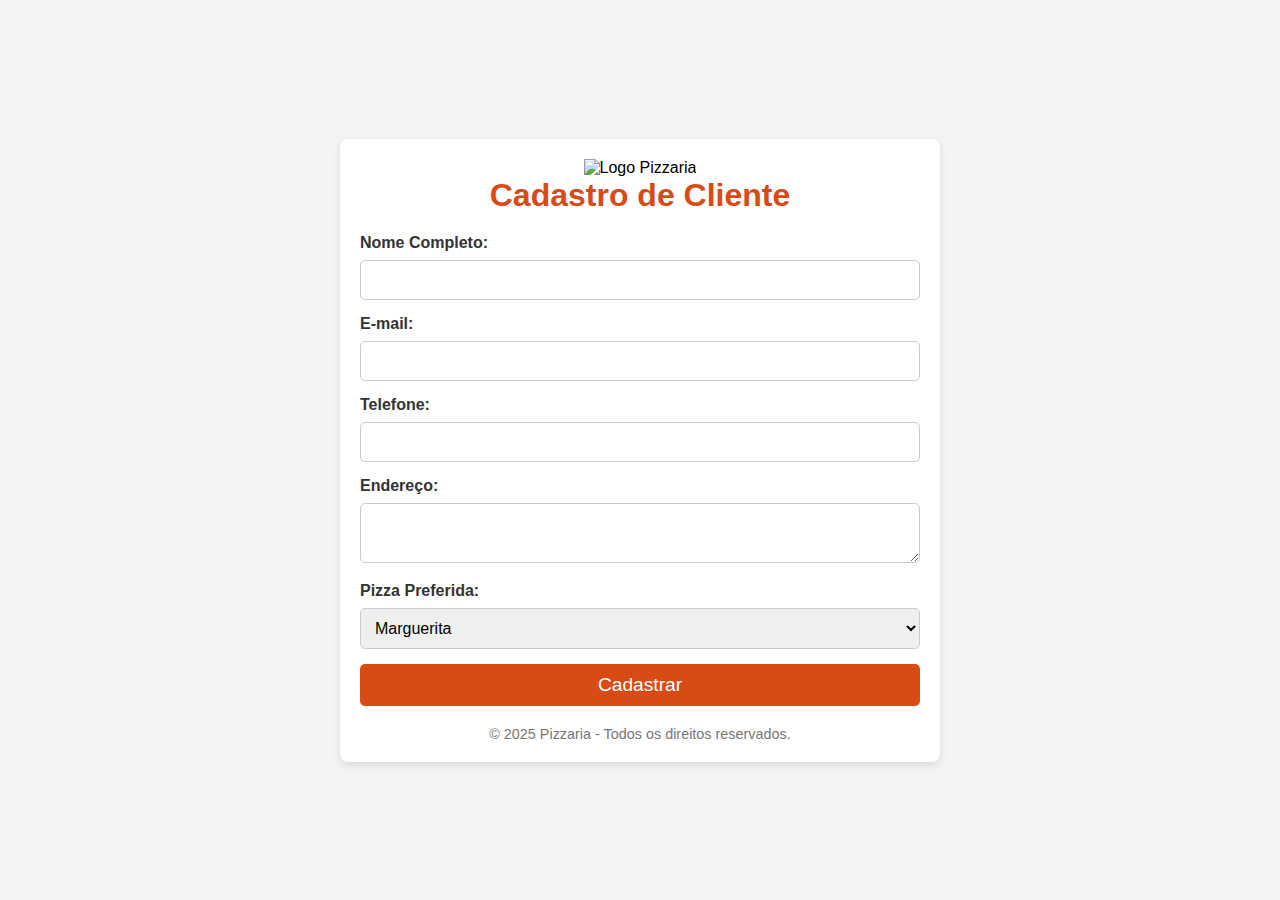
==== pages/cadastro.html @ 02199f40 "comiit inicil" ====
<!DOCTYPE html>
<html lang="pt-br">
<head>
    <meta charset="UTF-8">
    <meta name="viewport" content="width=device-width, initial-scale=1.0">
    <title>Cadastro de Cliente - Pizzaria</title>
    <link rel="stylesheet" href="../css/style.css">
</head>
<body>
    <div class="container">
        <header>
            <img src="imagens/logo.png" alt="Logo Pizzaria" class="logo">
            <h1>Cadastro de Cliente</h1>
        </header>

        <form action="#" method="POST">
            <label for="nome">Nome Completo:</label>
            <input type="text" id="nome" name="nome" required>

            <label for="email">E-mail:</label>
            <input type="email" id="email" name="email" required>

            <label for="telefone">Telefone:</label>
            <input type="tel" id="telefone" name="telefone" required>

            <label for="endereco">Endereço:</label>
            <textarea id="endereco" name="endereco" required></textarea>

            <label for="preferencia">Pizza Preferida:</label>
            <select id="preferencia" name="preferencia" required>
                <option value="marguerita">Marguerita</option>
                <option value="calabresa">Calabresa</option>
                <option value="frango">Frango</option>
                <option value="quatro_queijos">Quatro Queijos</option>
            </select>

            <button type="submit">Cadastrar</button>
        </form>

        <footer>
            <p>&copy; 2025 Pizzaria - Todos os direitos reservados.</p>
        </footer>
    </div>
</body>
</html>
---- css/style.css ----
/* Resetando o padrão de alguns estilos */
* {
    margin: 0;
    padding: 0;
    box-sizing: border-box;
}

/* Estilo do corpo da página */
body {
    font-family: Arial, sans-serif;
    background-color: #f4f4f4;
    display: flex;
    justify-content: center;
    align-items: center;
    height: 100vh;
}

/* Container principal */
.container {
    width: 80%;
    max-width: 600px;
    background-color: #fff;
    border-radius: 8px;
    box-shadow: 0 4px 8px rgba(0, 0, 0, 0.1);
    padding: 20px;
}

/* Estilo do header */
header {
    text-align: center;
    margin-bottom: 20px;
}

header .logo {
    width: 150px;
    height: auto;
}

header h1 {
    color: #D84B16; /* Cor de destaque */
    font-size: 2rem;
}

/* Estilo dos campos de formulário */
form label {
    font-weight: bold;
    margin-bottom: 8px;
    display: block;
    color: #333;
}

form input, form textarea, form select {
    width: 100%;
    padding: 10px;
    margin-bottom: 15px;
    border: 1px solid #ccc;
    border-radius: 5px;
    font-size: 1rem;
}

form button {
    background-color: #D84B16;
    color: #fff;
    border: none;
    padding: 10px 20px;
    font-size: 1.2rem;
    border-radius: 5px;
    cursor: pointer;
    width: 100%;
}

form button:hover {
    background-color: #A73F0F;
}

/* Estilo do footer */
footer {
    text-align: center;
    font-size: 0.9rem;
    color: #777;
    margin-top: 20px;
}
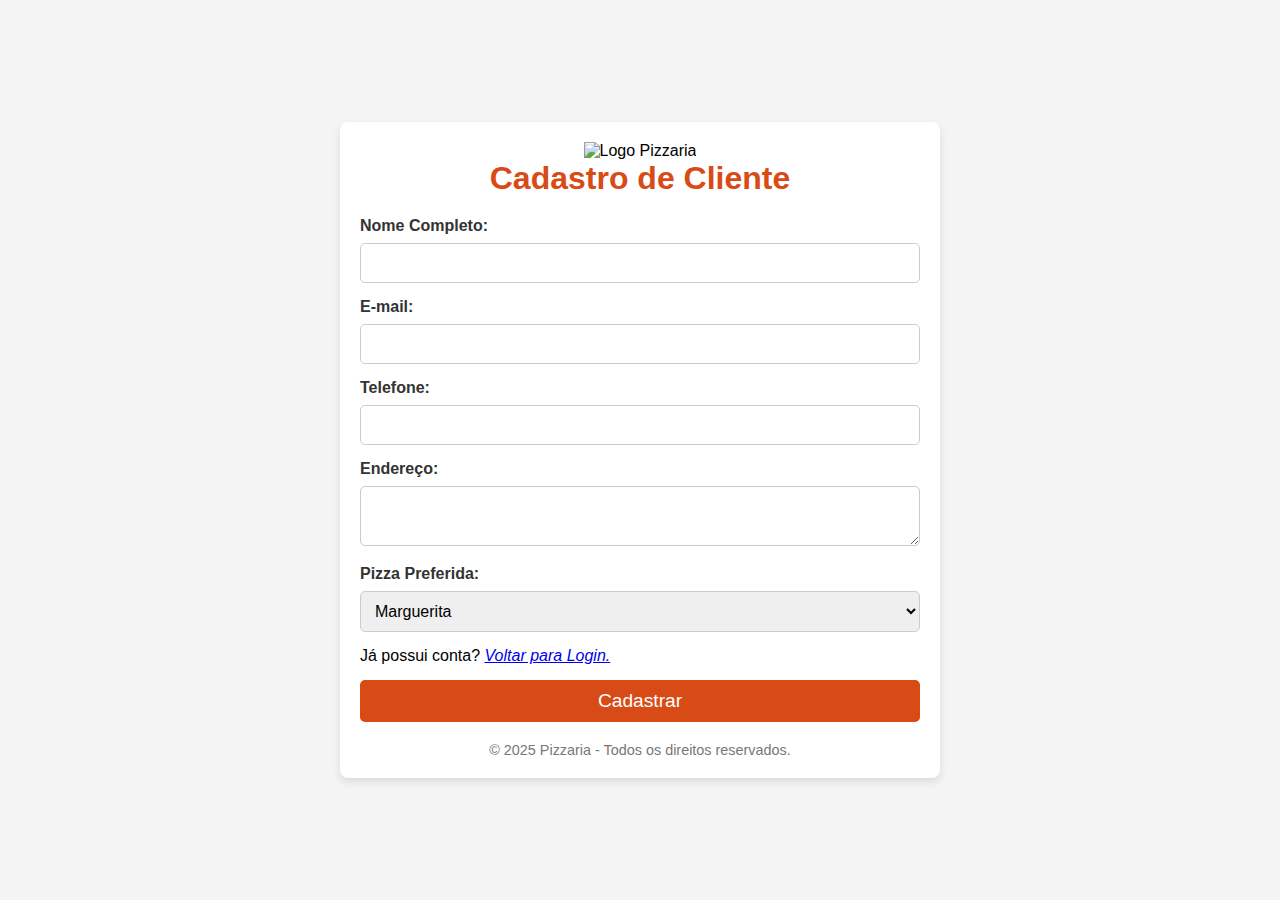
==== commit 36c5b6eb: "Atualizando troca de página" ====
--- a/pages/cadastro.html
+++ b/pages/cadastro.html
@@ -34,6 +34,10 @@
                 <option value="quatro_queijos">Quatro Queijos</option>
             </select>
 
+            <div class = "logar">
+                <p>Já possui conta? <a href="../index.html">Voltar para Login.</a></p>
+            </div>
+
             <button type="submit">Cadastrar</button>
         </form>
 
--- a/css/style.css
+++ b/css/style.css
@@ -41,6 +41,15 @@
     font-size: 2rem;
 }
 
+form div {
+    margin-bottom: 15px;
+}
+
+.logar a,
+.cadastrar a{
+    font-style: italic;
+}
+
 /* Estilo dos campos de formulário */
 form label {
     font-weight: bold;
